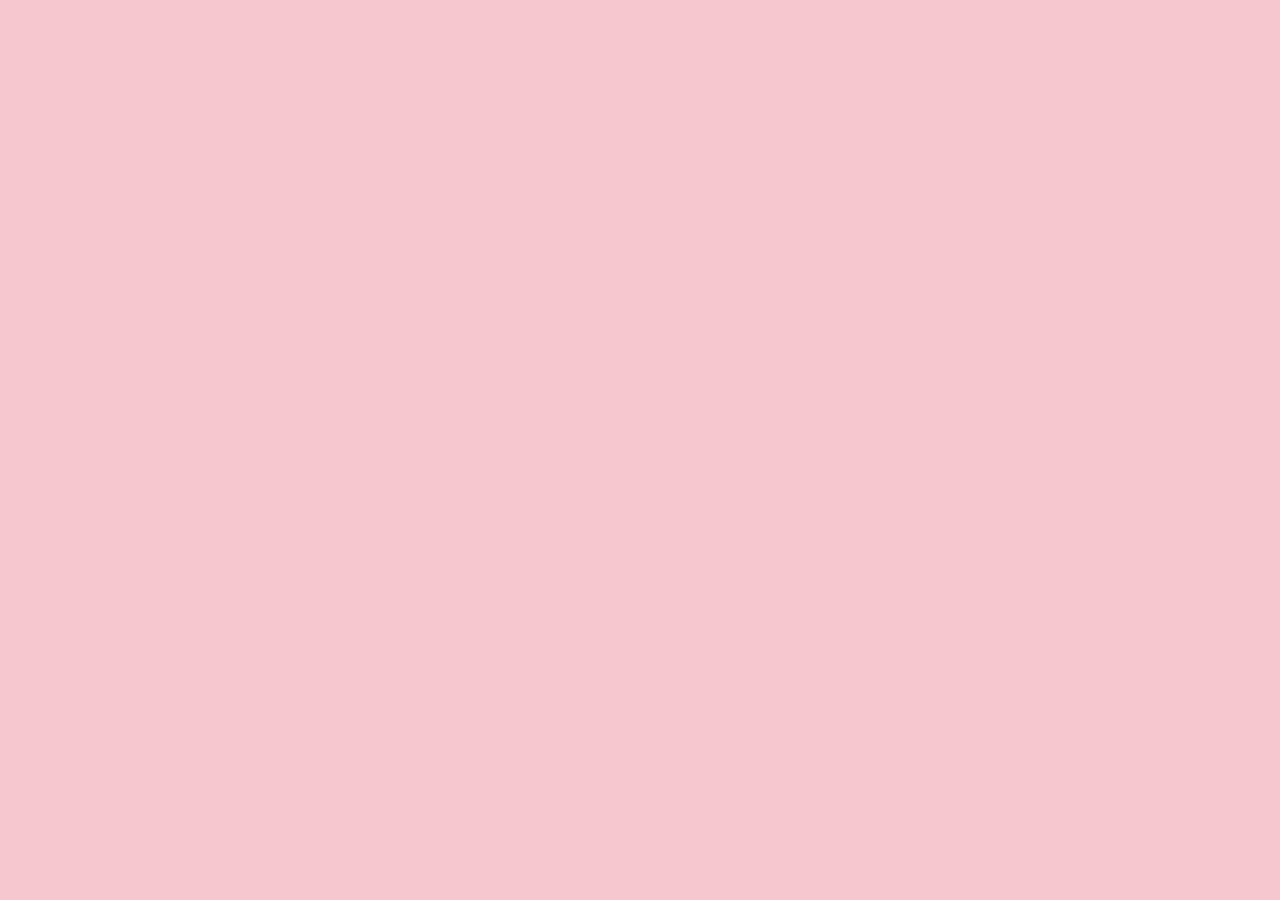
==== hub_ia/index.html @ f7557a96 "ADD:edições nos arquivos" ====
<!DOCTYPE html>
<html lang="pt-BR">

<head>
    <meta charset="UTF-8">
    <meta name="viewport" content="width=device-width, initial-scale=1.0">
    <title>Teste de @Media</title>
    <link rel="stylesheet" href="./css/style.css">
    <link rel="stylesheet" href="./css/responsive.css">

    <!-- estilo da pagina -->
    <!-- () são os parametros 
    @media= tela a partir de 480px-->
    <style>
        body {
            background-color: deeppink;
        }
        
        @media(min-width: 768px){
            body{
                background-color: #f74799;
            }
        }

        @media (min-width: 480px){
            body {
                background-color: #f7c7cf;
            }
        }

    </style>
</head>

<body>

</body>

</html>
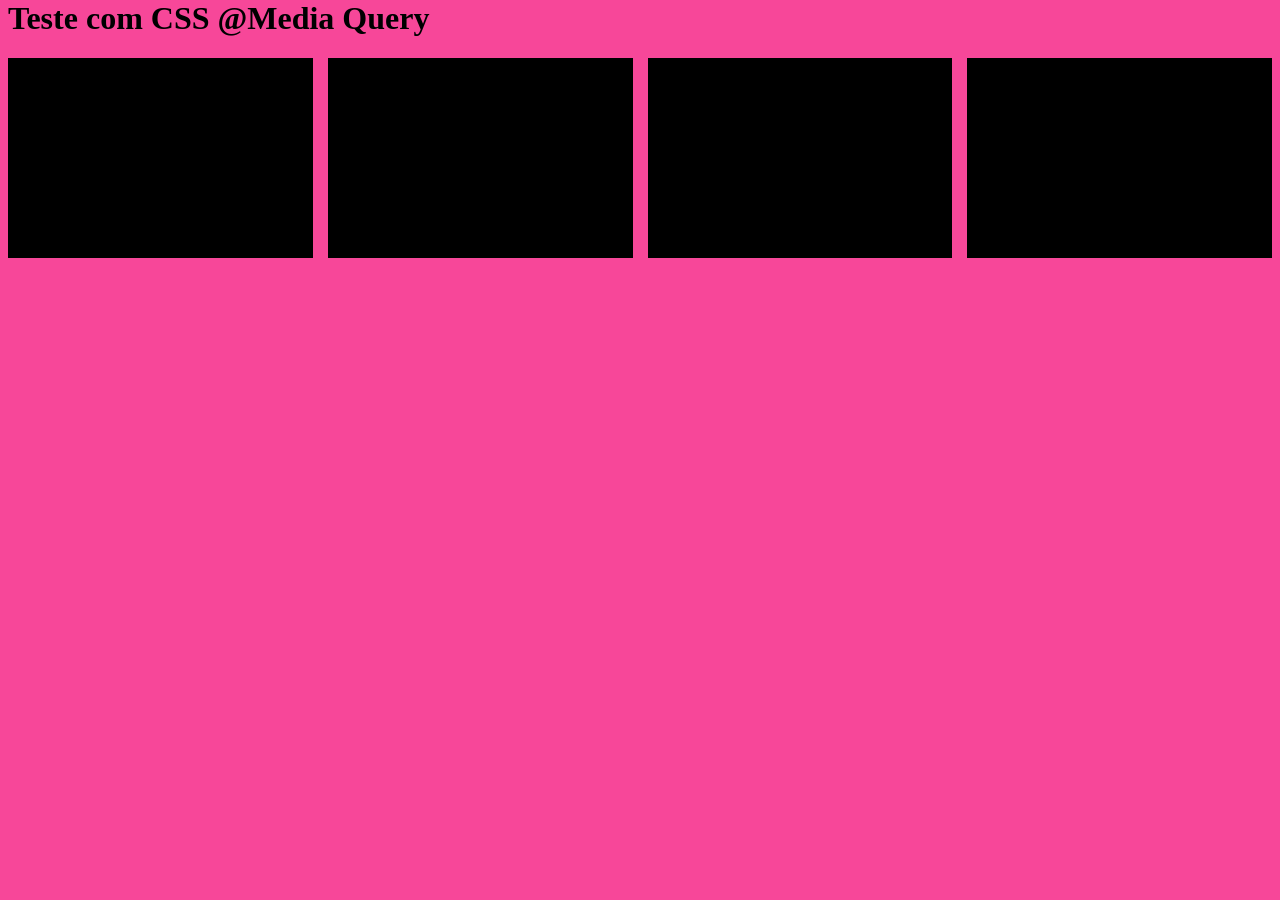
==== commit a558ff9a: "ADD:adicionando box" ====
--- a/hub_ia/index.html
+++ b/hub_ia/index.html
@@ -11,28 +11,56 @@
     <!-- estilo da pagina -->
     <!-- () são os parametros 
     @media= tela a partir de 480px-->
+    <!--break point 
+    sempre coloque as medias do menor para o maior  -->
     <style>
+        * {
+            margin-top: 0;
+            padding: 0;
+            box-sizing: border-box;
+        }
+
+
         body {
             background-color: deeppink;
         }
-        
-        @media(min-width: 768px){
-            body{
+
+        .conteiner{
+            width:100%;
+            display:flex;
+            gap: 15px;
+        }
+
+        .box{
+            width: 400px;
+            height: 200px;
+            background-color:black;
+        }
+
+        @media(min-width: 768px) {
+            body {
                 background-color: #f74799;
             }
         }
 
-        @media (min-width: 480px){
+        @media (max-width: 480px) {
             body {
                 background-color: #f7c7cf;
             }
         }
-
     </style>
 </head>
 
 <body>
+    <h1>Teste com CSS @Media Query</h1>
+    <div class="conteiner">
+        
 
+        <div class="box"> </div>
+        <div class="box"> </div>
+        <div class="box"> </div>
+        <div class="box"> </div>
+    </div>
 </body>
 
 </html>
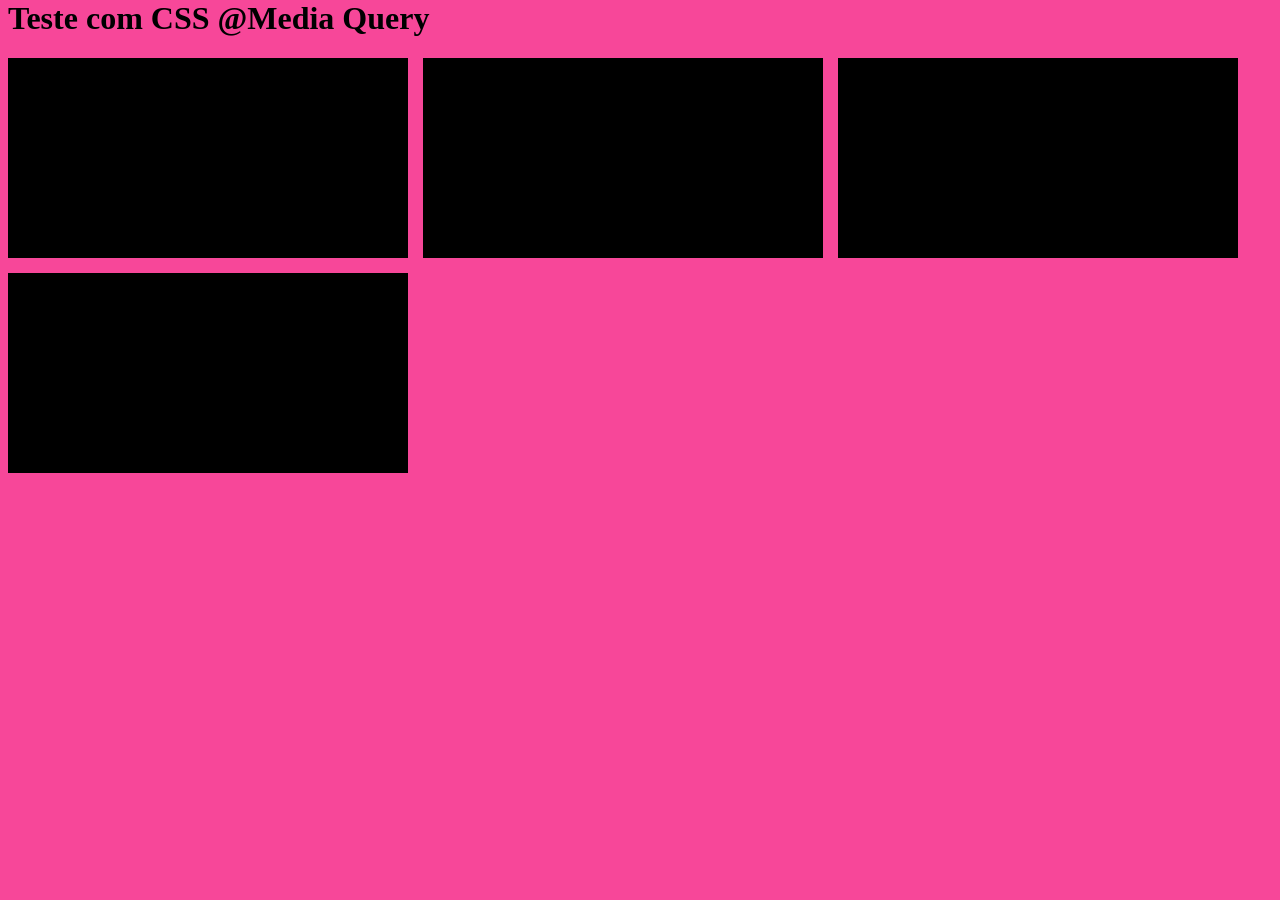
==== commit b4c6d428: "ADD: arrumando o box" ====
--- a/hub_ia/index.html
+++ b/hub_ia/index.html
@@ -29,6 +29,7 @@
             width:100%;
             display:flex;
             gap: 15px;
+            flex-wrap: wrap;
         }
 
         .box{
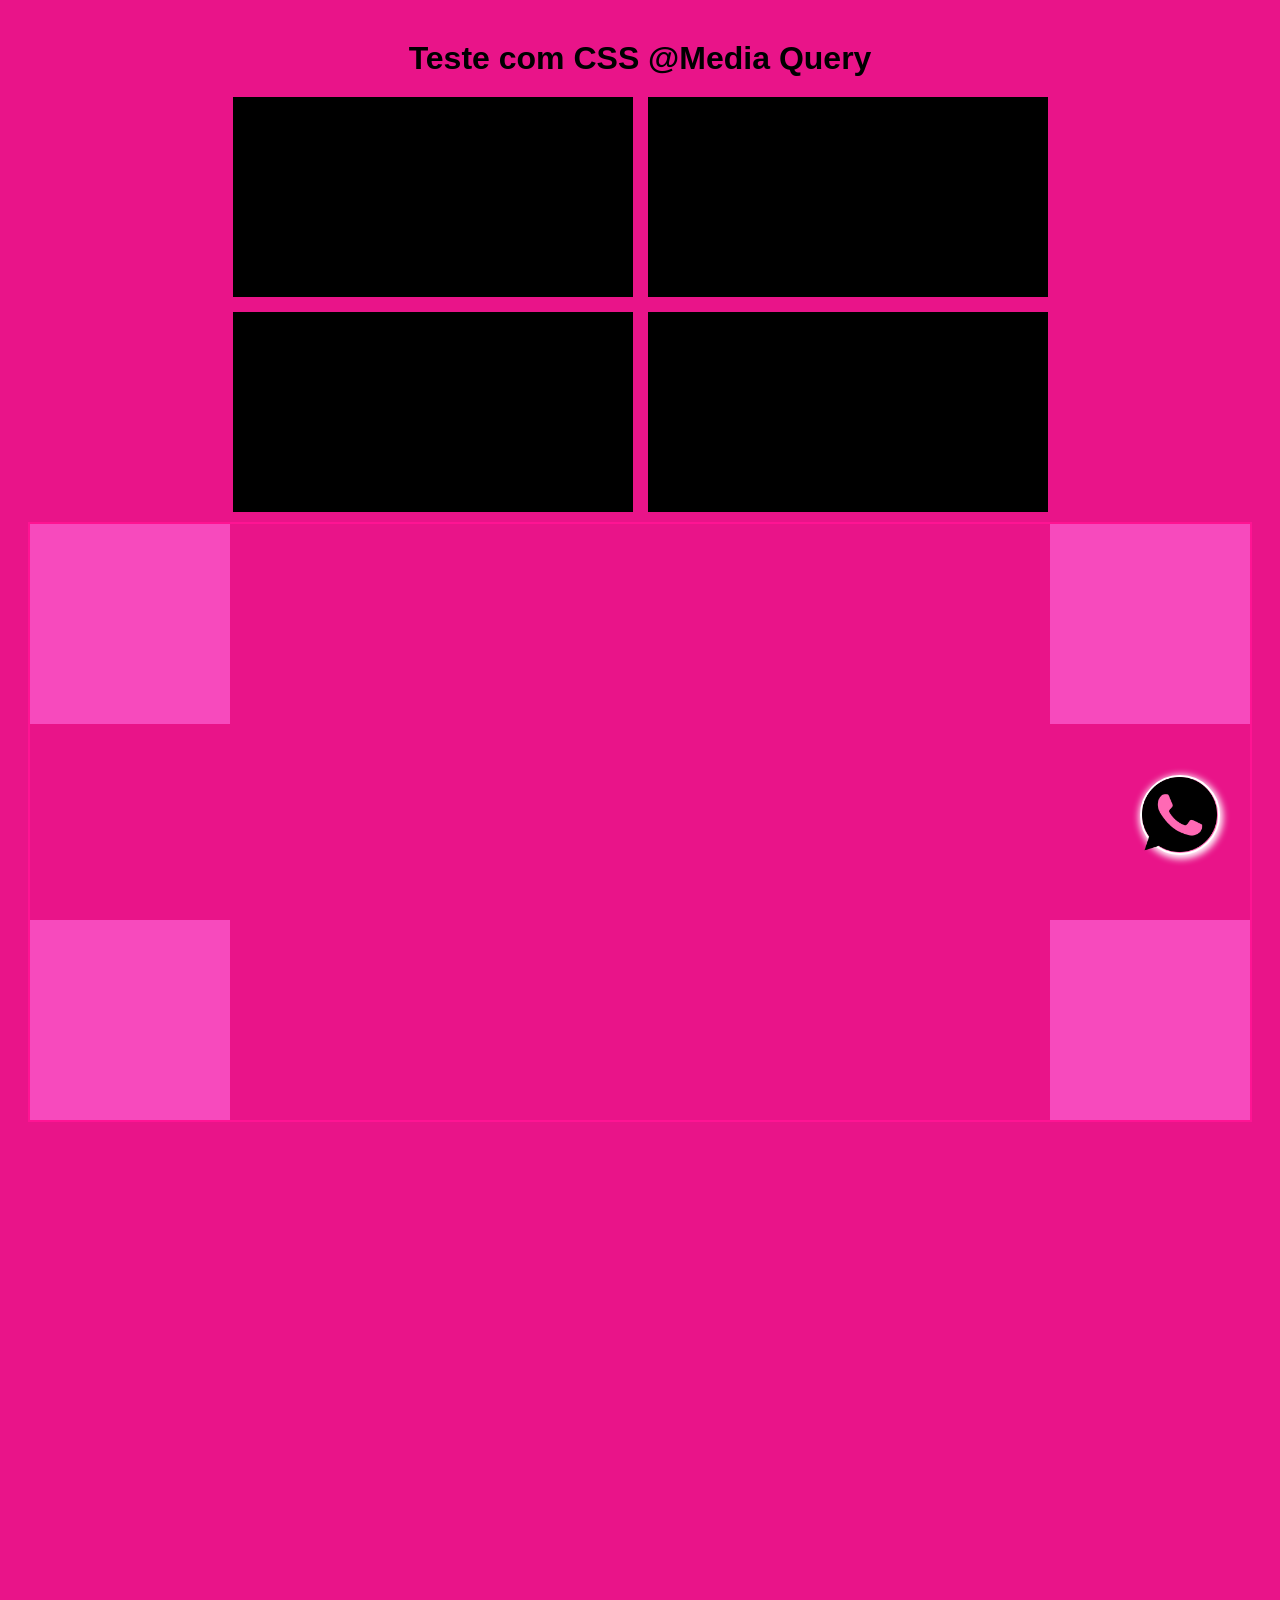
==== commit 1eabdbf4: "ADD: adicionando icones" ====
--- a/hub_ia/index.html
+++ b/hub_ia/index.html
@@ -21,32 +21,105 @@
         }
 
 
-        body {
-            background-color: deeppink;
+
+
+        h1{
+            text-align: center;
+            margin: 20px;
+
         }
 
-        .conteiner{
-            width:100%;
-            display:flex;
+        .conteiner {
+            display: flex;
             gap: 15px;
+            justify-content: center;
             flex-wrap: wrap;
         }
 
-        .box{
-            width: 400px;
+        .box {
+            width: 100%;
+            max-width: 400px;
             height: 200px;
-            background-color:black;
+            background-color: rgb(0, 0, 0);
+        }
+        .container-position{
+            margin-top: 10px;
+            width: 100%;
+            height: 600px;
+            border: 2px solid rgb(255, 20, 147);
+            position: relative;
         }
 
-        @media(min-width: 768px) {
+        .filho-tamanho{
+            position: absolute;
+            width: 200px;
+            height: 200px;
+            background-color: rgb(247, 74, 189);
+        }
+        .container-position__filho01{
+            top: 0;
+            left: 0;
+        }
+
+        .container-position__filho02{
+
+            top: 0;
+            right: 0;
+
+        }
+
+        .container-position__filho03{
+            bottom: 0;
+            left: 0;
+        }
+
+        .container-position__filho04{
+            bottom: 0;
+            right: 0;
+        }
+
+        .whats{
+            width: 80px;
+            height: 80px;
+            border-radius: 50%;
+            background-color: hotpink;
+            border: 2px solid #fff;
+            box-shadow: 1px 2px 7px  2px #fff;
+            position: fixed;
+            right:60px ;
+            bottom:45px ;
+        }
+
+        .whats img{
+             width: 75px;
+            height: 75px;
+
+        }
+
+        /* Base style for mobile devices 20px */
+        body {
+            padding: 20px;
+            background-color: rgb(245, 56, 182);
+            color: white;
+            font-family: Arial,sans-serif;
+            height: 300vh;
+        }
+
+       
+
+        /* For devices with a minimum width of 768px (Medium) */ 
+        @media screen and (min-width: 871px) {
             body {
-                background-color: #f74799;
+                background-color: rgb(233, 20, 137);
+                color: black;
             }
         }
 
-        @media (max-width: 480px) {
+         /* For devices with a minimum  width of 992px (Large)*/
+        @media screen and (min-width: 1286px) {
             body {
-                background-color: #f7c7cf;
+                background-color: rgb(241, 128, 198);
+                color: white;
             }
         }
     </style>
@@ -55,13 +128,25 @@
 <body>
     <h1>Teste com CSS @Media Query</h1>
     <div class="conteiner">
-        
+
 
         <div class="box"> </div>
         <div class="box"> </div>
         <div class="box"> </div>
         <div class="box"> </div>
     </div>
+
+    <div class="container-position">
+        <div class="container-position__filho01 filho-tamanho"></div>
+        <div class="container-position__filho02 filho-tamanho"></div>
+        <div class="container-position__filho03 filho-tamanho"></div>
+        <div class="container-position__filho04 filho-tamanho"></div>
+    </div>
+    <div class="whats">
+
+        <img src="./img/whatsapp.png" alt="Logo do whatsapp">
+
+    </div>
 </body>
 
 </html>
